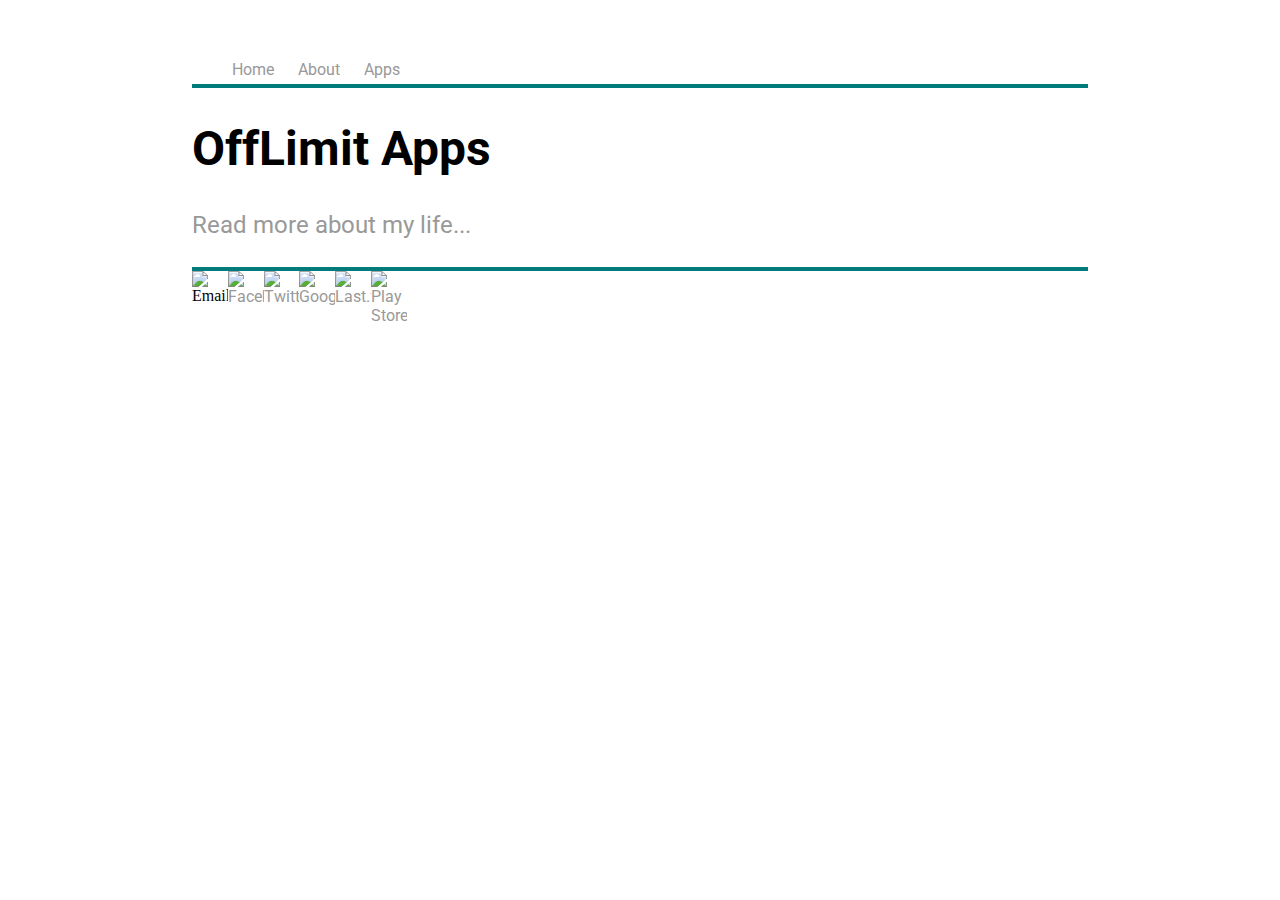
==== index.html @ f3649210 "Update index.html" ====
<!DOCTYPE html>
<html>
	<head>
		<link href='https://fonts.googleapis.com/css?family=Roboto:400,300,300italic,400italic,700' rel='stylesheet' type='text/css'>
		<title>OffLimit Apps</title>
		<!-- link to main stylesheet -->
		<link rel="stylesheet" type="text/css" href="/css/home.css">
	</head>
	<body>
		<nav>
    		<ul>
        		<li><a href="/">Home</a></li>
	        	<li><a href="/about">About</a></li>
        		<li><a href="/currentwork">Apps</a></li>
    		</ul>
		</nav>
		<div class="container">
    		<div class="blurb">
        		<h1>OffLimit Apps</h1>
				<p><a href="/about">Read more about my life...</a></p>
    		</div><!-- /.blurb -->
    		
    		<div class="main_image">
    			
    		</div><!-- /.main_image -->
		</div><!-- /.container -->
		<footer>
    		<div class="footercontainer"
    			<a href="mailto:bannermangavin@gmail.com"><img src="http://raw.githubusercontent.com/OffLimitApps/offlimitapps.github.io/master/res/email.png" alt="Email" style="width:4%" align="left"></a>
    			<a href="http://facebook.com/gavinbannerman13"><img src="http://raw.githubusercontent.com/OffLimitApps/offlimitapps.github.io/master/res/facebook.png" alt="Facebook" style="width:4%" align="left"></a>
        		<a href="http://twitter.com/gavinbannerman"><img src="http://raw.githubusercontent.com/OffLimitApps/offlimitapps.github.io/master/res/twitter.png" alt="Twitter" style="width:4%" align="left"></a>
        		<a href="http://twitter.com/gavinbannerman"><img src="http://raw.githubusercontent.com/OffLimitApps/offlimitapps.github.io/master/res/google_plus.png" alt="Google+" style="width:4%" align="left"></a>
        		<a href="http://last.fm/user/gavinbannerman"><img src="http://raw.githubusercontent.com/OffLimitApps/offlimitapps.github.io/master/res/lastfm.png" alt="Last.fm" style="width:4%" align="left"></a>
        		<a href="http://last.fm/user/gavinbannerman"><img src="http://raw.githubusercontent.com/OffLimitApps/offlimitapps.github.io/master/res/playstore.png" alt="Play Store" style="width:4%" align="left"></a>
		</div>
		</footer>
	</body>
</html>
---- css/home.css ----
body {
    margin: 60px auto;
    width: 70%;
}
nav ul {
    font-weight: 300;
    font-family: 'Roboto', sans-serif;
    padding-bottom: 5px;
    list-style: none;
    border-bottom: 4px solid #007c7c;
}

footer ul {
    padding: 0px;
    list-style: none;
}

nav ul li, footer ul li {
    display: inline;
    margin-right: 20px;
}
a {
    font-weight: 400;
    font-family: 'Roboto', sans-serif;
    text-decoration: none;
    color: #999;
}
a:hover {
    color: #007c7c;
    font-weight: 700;
}
h1 {
    font-size: 3em;
    font-family: 'Roboto', sans-serif;
}
p {
    font-size: 1.5em;
    font-weight: 300;
    font-family: 'Roboto', sans-serif;
    line-height: 1.4em;
    color: #333;
}
footer {
    border-top: 4px solid #007c7c;
}

ul.posts { 
    margin: 20px auto 40px; 
    font-size: 1.5em;
}

ul.posts li {
    list-style: none;
}
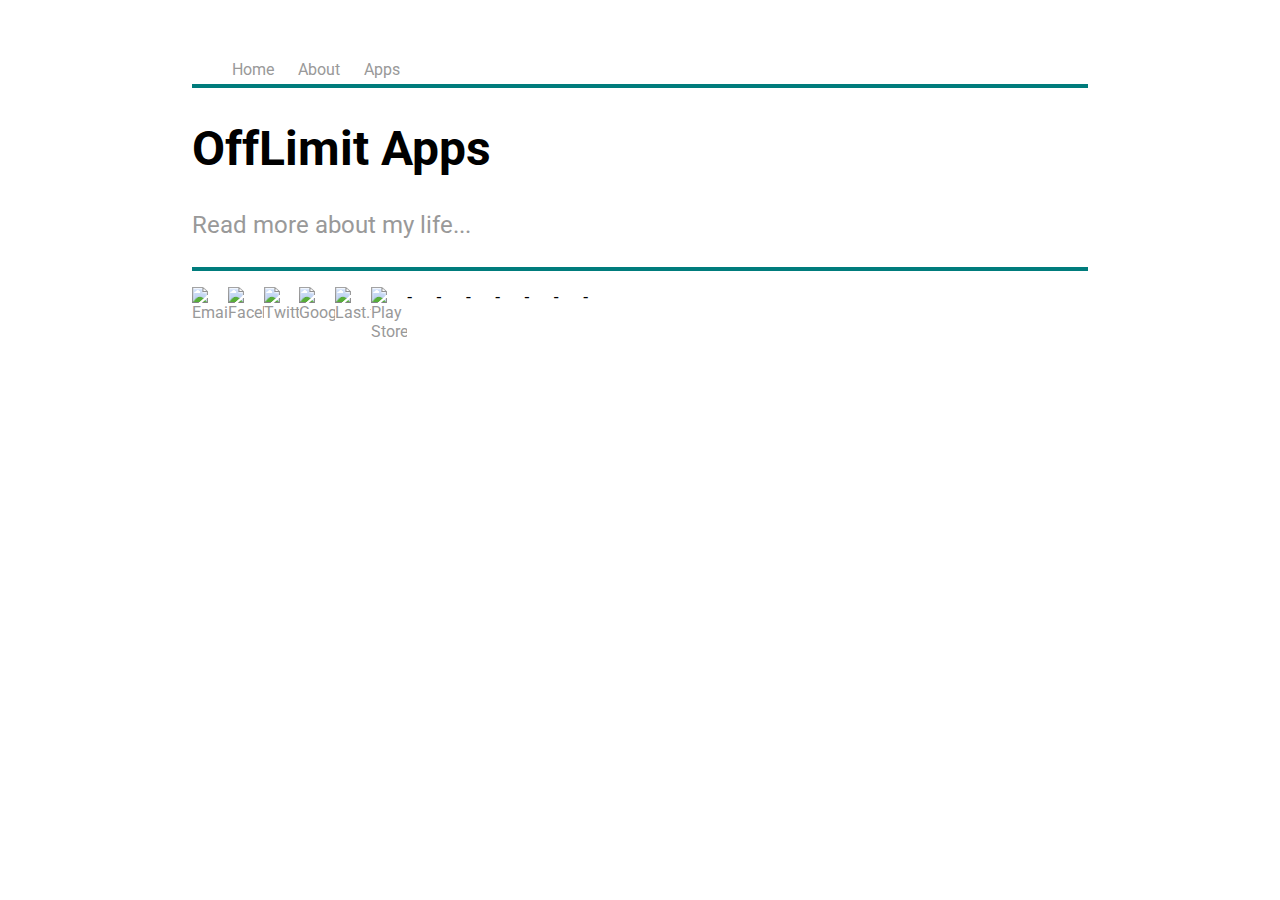
==== commit 858789a9: "Update index.html" ====
--- a/index.html
+++ b/index.html
@@ -25,14 +25,14 @@
     		</div><!-- /.main_image -->
 		</div><!-- /.container -->
 		<footer>
-    		<div class="footercontainer"
-    			<a href="mailto:bannermangavin@gmail.com"><img src="http://raw.githubusercontent.com/OffLimitApps/offlimitapps.github.io/master/res/email.png" alt="Email" style="width:4%" align="left"></a>
-    			<a href="http://facebook.com/gavinbannerman13"><img src="http://raw.githubusercontent.com/OffLimitApps/offlimitapps.github.io/master/res/facebook.png" alt="Facebook" style="width:4%" align="left"></a>
-        		<a href="http://twitter.com/gavinbannerman"><img src="http://raw.githubusercontent.com/OffLimitApps/offlimitapps.github.io/master/res/twitter.png" alt="Twitter" style="width:4%" align="left"></a>
-        		<a href="http://twitter.com/gavinbannerman"><img src="http://raw.githubusercontent.com/OffLimitApps/offlimitapps.github.io/master/res/google_plus.png" alt="Google+" style="width:4%" align="left"></a>
-        		<a href="http://last.fm/user/gavinbannerman"><img src="http://raw.githubusercontent.com/OffLimitApps/offlimitapps.github.io/master/res/lastfm.png" alt="Last.fm" style="width:4%" align="left"></a>
-        		<a href="http://last.fm/user/gavinbannerman"><img src="http://raw.githubusercontent.com/OffLimitApps/offlimitapps.github.io/master/res/playstore.png" alt="Play Store" style="width:4%" align="left"></a>
-		</div>
+    		<ul>
+ -    			<li><a href="mailto:bannermangavin@gmail.com"><img src="http://raw.githubusercontent.com/OffLimitApps/offlimitapps.github.io/master/res/email.png" alt="Email" style="width:4%" align="left"></a></li>
+ -    			<li><a href="http://facebook.com/gavinbannerman13"><img src="http://raw.githubusercontent.com/OffLimitApps/offlimitapps.github.io/master/res/facebook.png" alt="Facebook" style="width:4%" align="left"></a></li>
+ -        		<li><a href="http://twitter.com/gavinbannerman"><img src="http://raw.githubusercontent.com/OffLimitApps/offlimitapps.github.io/master/res/twitter.png" alt="Twitter" style="width:4%" align="left"></a></li>
+ -        		<li><a href="http://twitter.com/gavinbannerman"><img src="http://raw.githubusercontent.com/OffLimitApps/offlimitapps.github.io/master/res/google_plus.png" alt="Google+" style="width:4%" align="left"></a></li>
+ -        		<li><a href="http://last.fm/user/gavinbannerman"><img src="http://raw.githubusercontent.com/OffLimitApps/offlimitapps.github.io/master/res/lastfm.png" alt="Last.fm" style="width:4%" align="left"></a></li>
+ -        		<li><a href="http://last.fm/user/gavinbannerman"><img src="http://raw.githubusercontent.com/OffLimitApps/offlimitapps.github.io/master/res/playstore.png" alt="Play Store" style="width:4%" align="left"></a></li>
+ -		</ul>
 		</footer>
 	</body>
 </html>
--- a/css/home.css
+++ b/css/home.css
@@ -44,6 +44,11 @@
     border-top: 4px solid #007c7c;
 }
 
+.containerfooter {
+    display: flex;
+    justify-content: space-between;
+}
+
 ul.posts { 
     margin: 20px auto 40px; 
     font-size: 1.5em;
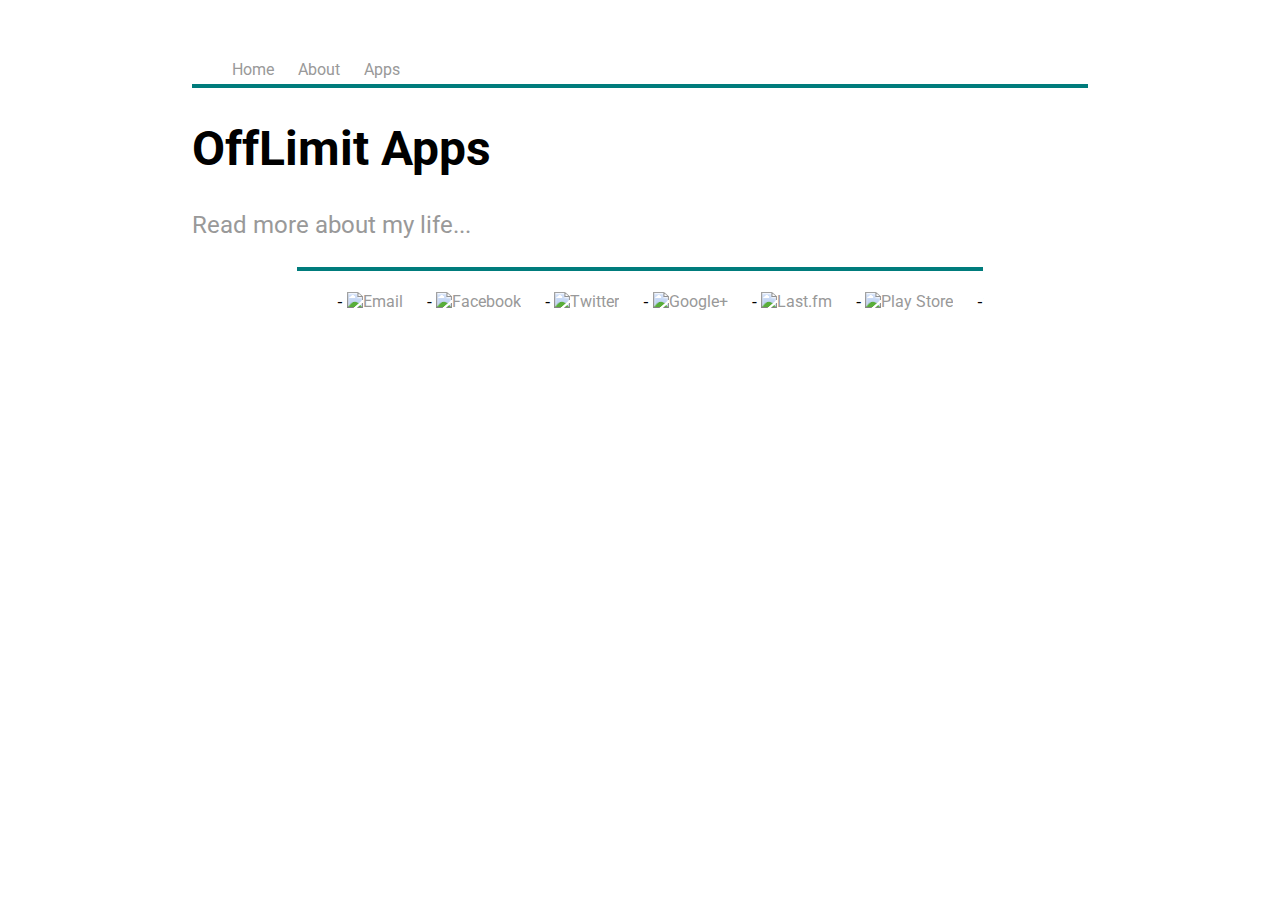
==== commit 282547d1: "Update index.html" ====
--- a/index.html
+++ b/index.html
@@ -26,12 +26,12 @@
 		</div><!-- /.container -->
 		<footer>
     		<ul>
- -    			<li><a href="mailto:bannermangavin@gmail.com"><img src="http://raw.githubusercontent.com/OffLimitApps/offlimitapps.github.io/master/res/email.png" alt="Email" style="width:4%" align="left"></a></li>
- -    			<li><a href="http://facebook.com/gavinbannerman13"><img src="http://raw.githubusercontent.com/OffLimitApps/offlimitapps.github.io/master/res/facebook.png" alt="Facebook" style="width:4%" align="left"></a></li>
- -        		<li><a href="http://twitter.com/gavinbannerman"><img src="http://raw.githubusercontent.com/OffLimitApps/offlimitapps.github.io/master/res/twitter.png" alt="Twitter" style="width:4%" align="left"></a></li>
- -        		<li><a href="http://twitter.com/gavinbannerman"><img src="http://raw.githubusercontent.com/OffLimitApps/offlimitapps.github.io/master/res/google_plus.png" alt="Google+" style="width:4%" align="left"></a></li>
- -        		<li><a href="http://last.fm/user/gavinbannerman"><img src="http://raw.githubusercontent.com/OffLimitApps/offlimitapps.github.io/master/res/lastfm.png" alt="Last.fm" style="width:4%" align="left"></a></li>
- -        		<li><a href="http://last.fm/user/gavinbannerman"><img src="http://raw.githubusercontent.com/OffLimitApps/offlimitapps.github.io/master/res/playstore.png" alt="Play Store" style="width:4%" align="left"></a></li>
+ -    			<li><a href="mailto:bannermangavin@gmail.com"><img src="http://raw.githubusercontent.com/OffLimitApps/offlimitapps.github.io/master/res/email.png" alt="Email" style="width:4%"></a></li>
+ -    			<li><a href="http://facebook.com/gavinbannerman13"><img src="http://raw.githubusercontent.com/OffLimitApps/offlimitapps.github.io/master/res/facebook.png" alt="Facebook" style="width:4%"></a></li>
+ -        		<li><a href="http://twitter.com/gavinbannerman"><img src="http://raw.githubusercontent.com/OffLimitApps/offlimitapps.github.io/master/res/twitter.png" alt="Twitter" style="width:4%"></a></li>
+ -        		<li><a href="http://twitter.com/gavinbannerman"><img src="http://raw.githubusercontent.com/OffLimitApps/offlimitapps.github.io/master/res/google_plus.png" alt="Google+" style="width:4%"></a></li>
+ -        		<li><a href="http://last.fm/user/gavinbannerman"><img src="http://raw.githubusercontent.com/OffLimitApps/offlimitapps.github.io/master/res/lastfm.png" alt="Last.fm" style="width:4%"></a></li>
+ -        		<li><a href="http://last.fm/user/gavinbannerman"><img src="http://raw.githubusercontent.com/OffLimitApps/offlimitapps.github.io/master/res/playstore.png" alt="Play Store" style="width:4%"></a></li>
  -		</ul>
 		</footer>
 	</body>
--- a/css/home.css
+++ b/css/home.css
@@ -11,8 +11,12 @@
 }
 
 footer ul {
-    padding: 0px;
+    padding-top: 5px;
     list-style: none;
+    display: table;
+    text-align: center;
+    margin-left: auto;
+    margin-right: auto;
 }
 
 nav ul li, footer ul li {
@@ -41,12 +45,11 @@
     color: #333;
 }
 footer {
+    display: table;
+    text-align: center;
+    margin-left: auto;
+    margin-right: auto;
     border-top: 4px solid #007c7c;
-}
-
-.containerfooter {
-    display: flex;
-    justify-content: space-between;
 }
 
 ul.posts { 
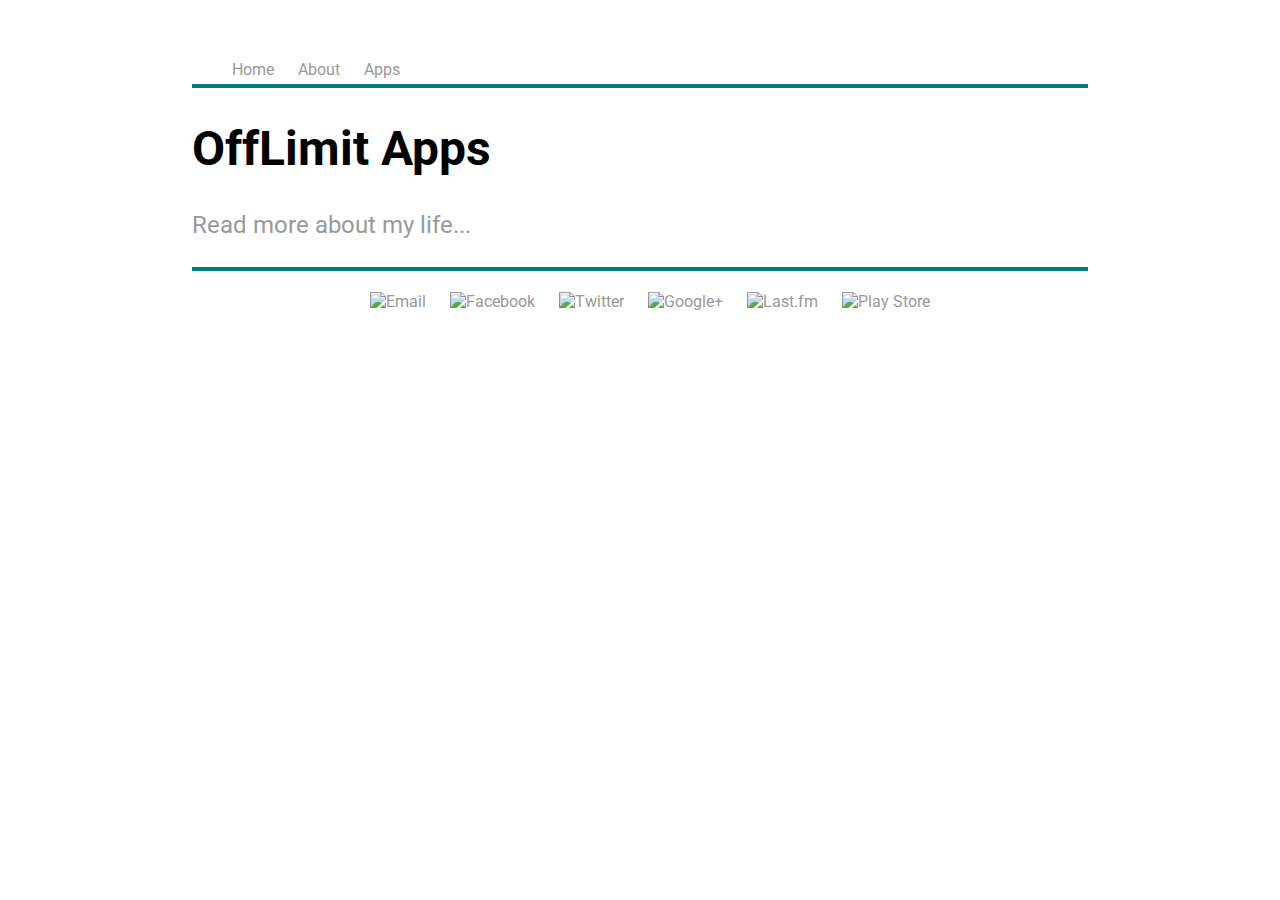
==== commit b7226239: "Update index.html" ====
--- a/index.html
+++ b/index.html
@@ -26,13 +26,13 @@
 		</div><!-- /.container -->
 		<footer>
     		<ul>
- -    			<li><a href="mailto:bannermangavin@gmail.com"><img src="http://raw.githubusercontent.com/OffLimitApps/offlimitapps.github.io/master/res/email.png" alt="Email" style="width:4%"></a></li>
- -    			<li><a href="http://facebook.com/gavinbannerman13"><img src="http://raw.githubusercontent.com/OffLimitApps/offlimitapps.github.io/master/res/facebook.png" alt="Facebook" style="width:4%"></a></li>
- -        		<li><a href="http://twitter.com/gavinbannerman"><img src="http://raw.githubusercontent.com/OffLimitApps/offlimitapps.github.io/master/res/twitter.png" alt="Twitter" style="width:4%"></a></li>
- -        		<li><a href="http://twitter.com/gavinbannerman"><img src="http://raw.githubusercontent.com/OffLimitApps/offlimitapps.github.io/master/res/google_plus.png" alt="Google+" style="width:4%"></a></li>
- -        		<li><a href="http://last.fm/user/gavinbannerman"><img src="http://raw.githubusercontent.com/OffLimitApps/offlimitapps.github.io/master/res/lastfm.png" alt="Last.fm" style="width:4%"></a></li>
- -        		<li><a href="http://last.fm/user/gavinbannerman"><img src="http://raw.githubusercontent.com/OffLimitApps/offlimitapps.github.io/master/res/playstore.png" alt="Play Store" style="width:4%"></a></li>
- -		</ul>
+     			<li><a href="mailto:bannermangavin@gmail.com"><img src="http://raw.githubusercontent.com/OffLimitApps/offlimitapps.github.io/master/res/email.png" alt="Email" style="width:4%"></a></li>
+     			<li><a href="http://facebook.com/gavinbannerman13"><img src="http://raw.githubusercontent.com/OffLimitApps/offlimitapps.github.io/master/res/facebook.png" alt="Facebook" style="width:4%"></a></li>
+         		<li><a href="http://twitter.com/gavinbannerman"><img src="http://raw.githubusercontent.com/OffLimitApps/offlimitapps.github.io/master/res/twitter.png" alt="Twitter" style="width:4%"></a></li>
+         		<li><a href="http://twitter.com/gavinbannerman"><img src="http://raw.githubusercontent.com/OffLimitApps/offlimitapps.github.io/master/res/google_plus.png" alt="Google+" style="width:4%"></a></li>
+         		<li><a href="http://last.fm/user/gavinbannerman"><img src="http://raw.githubusercontent.com/OffLimitApps/offlimitapps.github.io/master/res/lastfm.png" alt="Last.fm" style="width:4%"></a></li>
+         		<li><a href="http://last.fm/user/gavinbannerman"><img src="http://raw.githubusercontent.com/OffLimitApps/offlimitapps.github.io/master/res/playstore.png" alt="Play Store" style="width:4%"></a></li>
+ 		</ul>
 		</footer>
 	</body>
 </html>
--- a/css/home.css
+++ b/css/home.css
@@ -13,7 +13,6 @@
 footer ul {
     padding-top: 5px;
     list-style: none;
-    display: table;
     text-align: center;
     margin-left: auto;
     margin-right: auto;
@@ -45,7 +44,6 @@
     color: #333;
 }
 footer {
-    display: table;
     text-align: center;
     margin-left: auto;
     margin-right: auto;
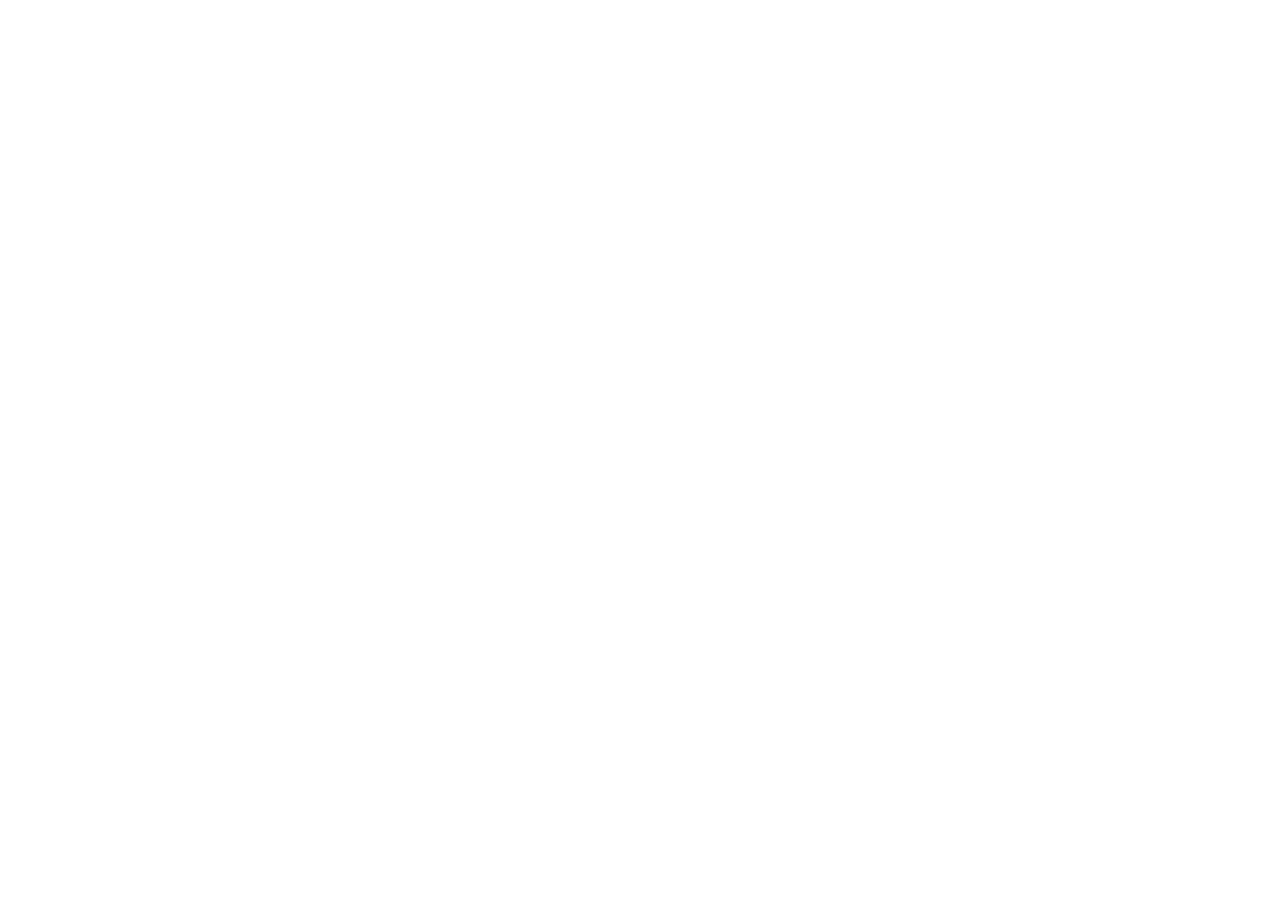
==== commit ad9bec94: "Update index.html" ====
--- a/index.html
+++ b/index.html
@@ -2,6 +2,7 @@
 <html>
 	<head>
 		<link href='https://fonts.googleapis.com/css?family=Roboto:400,300,300italic,400italic,700' rel='stylesheet' type='text/css'>
+		<meta http-equiv="refresh" content="0; url=http://offlimitapps.github.io/construction" />
 		<title>OffLimit Apps</title>
 		<!-- link to main stylesheet -->
 		<link rel="stylesheet" type="text/css" href="/css/home.css">
@@ -17,7 +18,7 @@
 		<div class="container">
     		<div class="blurb">
         		<h1>OffLimit Apps</h1>
-				<p><a href="/about">Read more about my life...</a></p>
+				<p><a href="/construction">Read more about my life...</a></p>
     		</div><!-- /.blurb -->
     		
     		<div class="main_image">
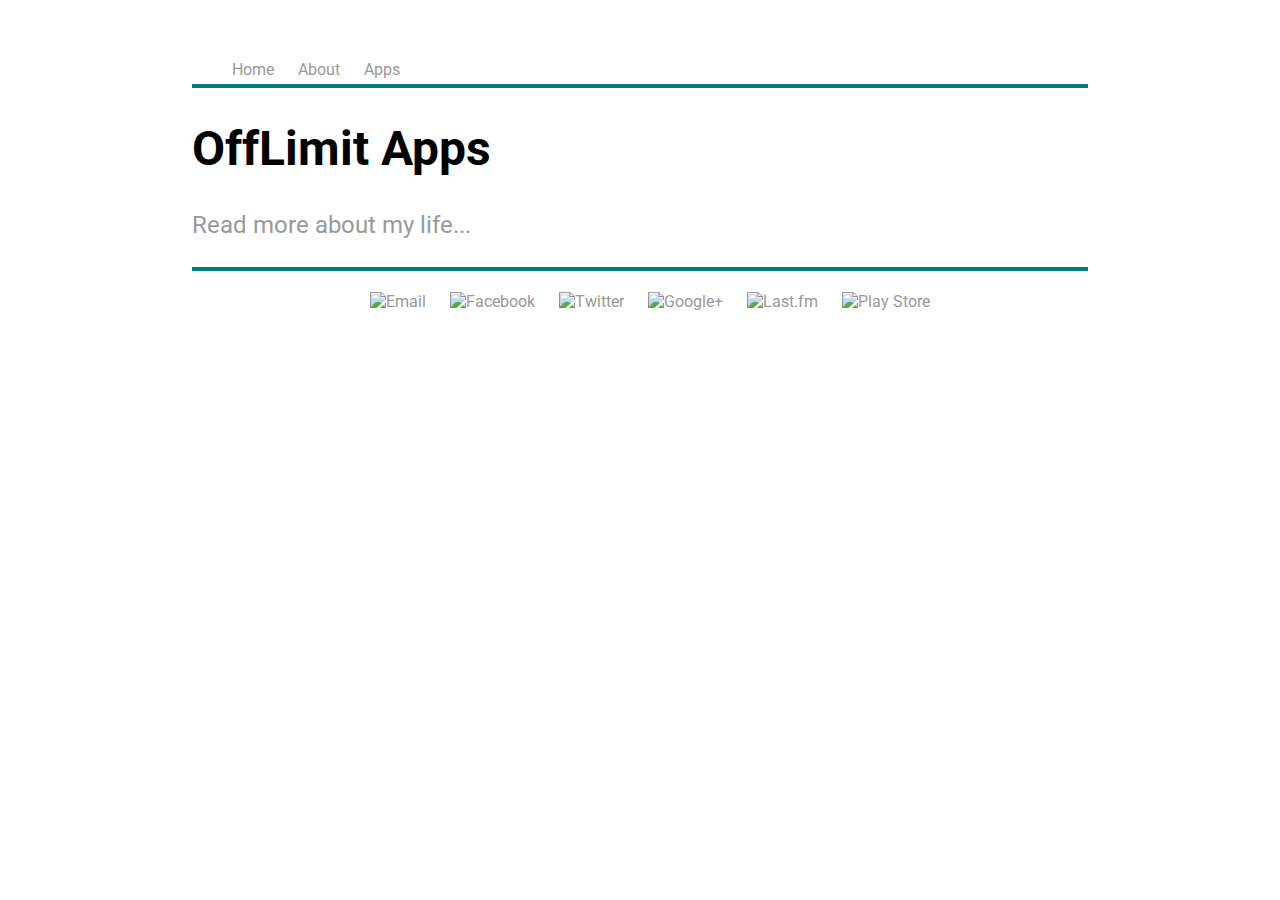
==== commit 197c7e3c: "Update index.html" ====
--- a/index.html
+++ b/index.html
@@ -2,7 +2,7 @@
 <html>
 	<head>
 		<link href='https://fonts.googleapis.com/css?family=Roboto:400,300,300italic,400italic,700' rel='stylesheet' type='text/css'>
-		<meta http-equiv="refresh" content="0; url=http://offlimitapps.github.io/construction" />
+		<!--<meta http-equiv="refresh" content="0; url=http://offlimitapps.github.io/construction" />-->
 		<title>OffLimit Apps</title>
 		<!-- link to main stylesheet -->
 		<link rel="stylesheet" type="text/css" href="/css/home.css">
